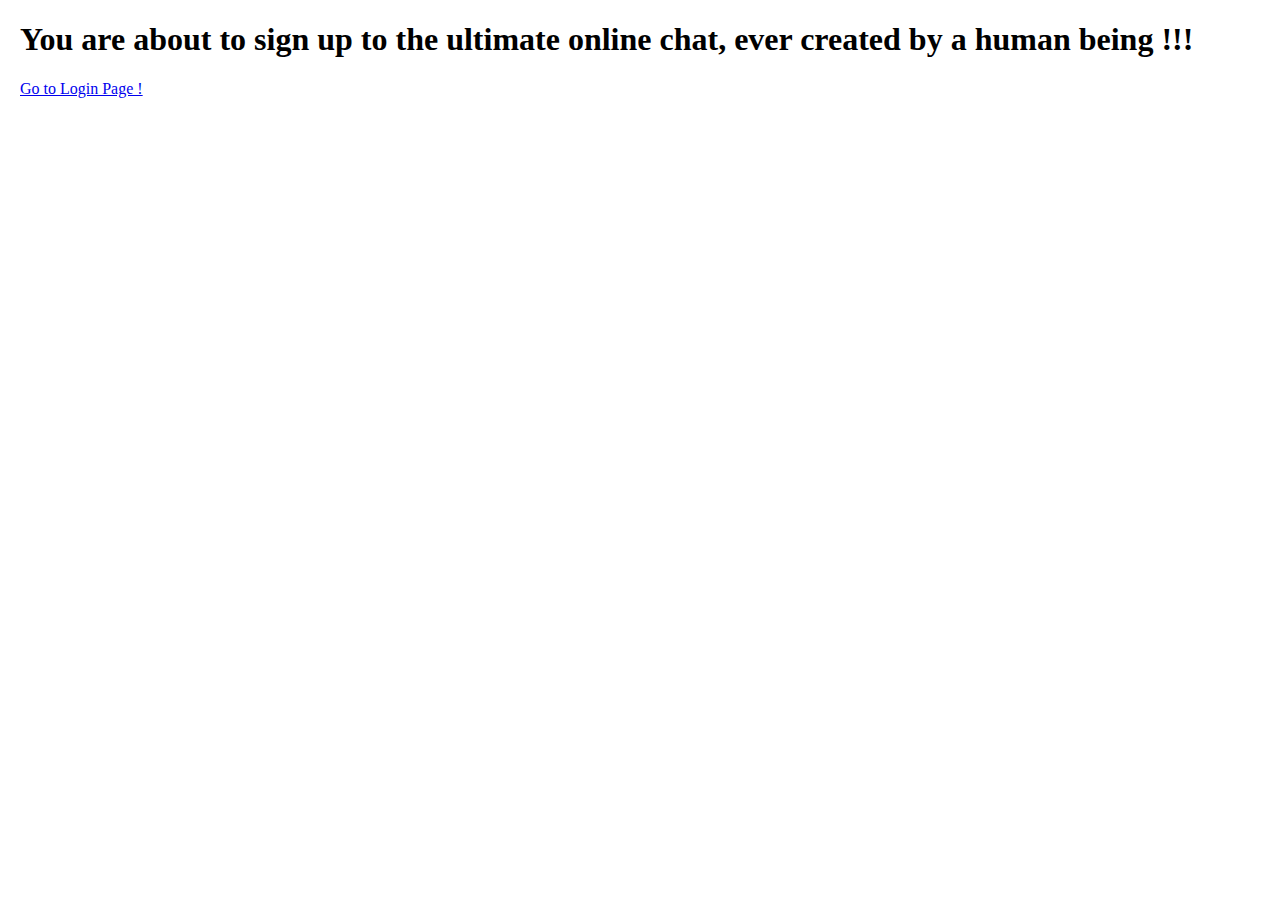
==== Web/web/index.html @ 41d1f4cb "signup page set - works with tomcat" ====
<!DOCTYPE html>
<html>
<head>
  <meta http-equiv="Content-Type" content="text/html; charset=UTF-8">
  <title>Online Chat</title>

  <!-- Link the Bootstrap (from twitter) CSS framework in order to use its classes-->
  <link rel="stylesheet" href="common/bootstrap.min.css">

  <!-- Link jQuery JavaScript library in order to use the $ (jQuery) method-->
  <!-- <script src="common/jquery-2.0.3.min.js"></script>-->
  <!-- and\or any other scripts you might need to operate the JSP file behind the scene once it arrives to the client-->
</head>
<body style="margin-left: 20px;">
<h1>You are about to sign up to the ultimate online chat, ever created by a human being !!!</h1>
<a href="pages/login.html" class="btn btn-info btn-lg active" role="button">Go to Login Page !</a>
</body>
</html>
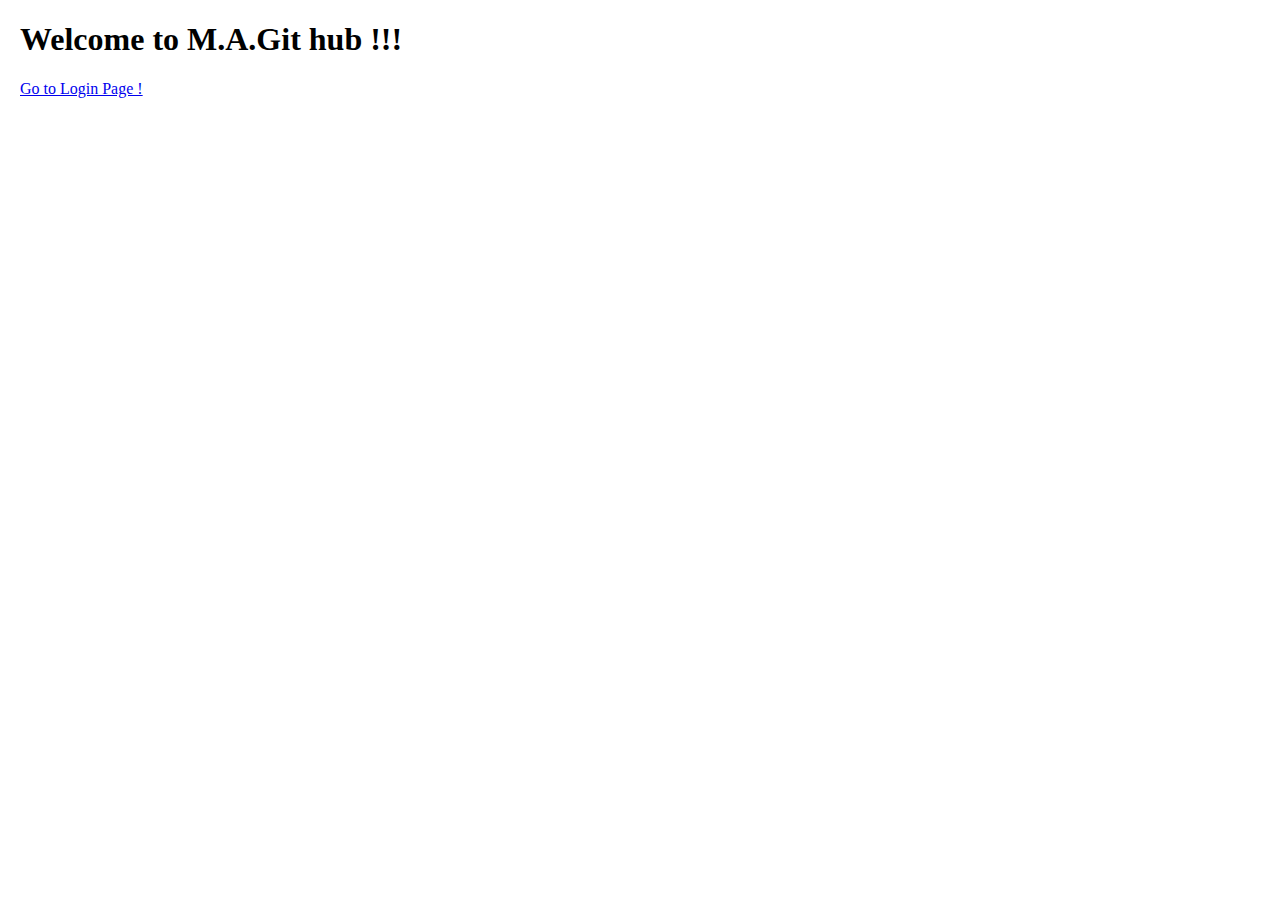
==== commit de4b31b3: "last debugging session" ====
--- a/Web/web/index.html
+++ b/Web/web/index.html
@@ -2,7 +2,7 @@
 <html>
 <head>
   <meta http-equiv="Content-Type" content="text/html; charset=UTF-8">
-  <title>Online Chat</title>
+  <title>Magit Hub</title>
 
   <!-- Link the Bootstrap (from twitter) CSS framework in order to use its classes-->
   <link rel="stylesheet" href="common/bootstrap.min.css">
@@ -12,7 +12,7 @@
   <!-- and\or any other scripts you might need to operate the JSP file behind the scene once it arrives to the client-->
 </head>
 <body style="margin-left: 20px;">
-<h1>You are about to sign up to the ultimate online chat, ever created by a human being !!!</h1>
+<h1>Welcome to M.A.Git hub !!!</h1>
 <a href="pages/login.html" class="btn btn-info btn-lg active" role="button">Go to Login Page !</a>
 </body>
 </html>